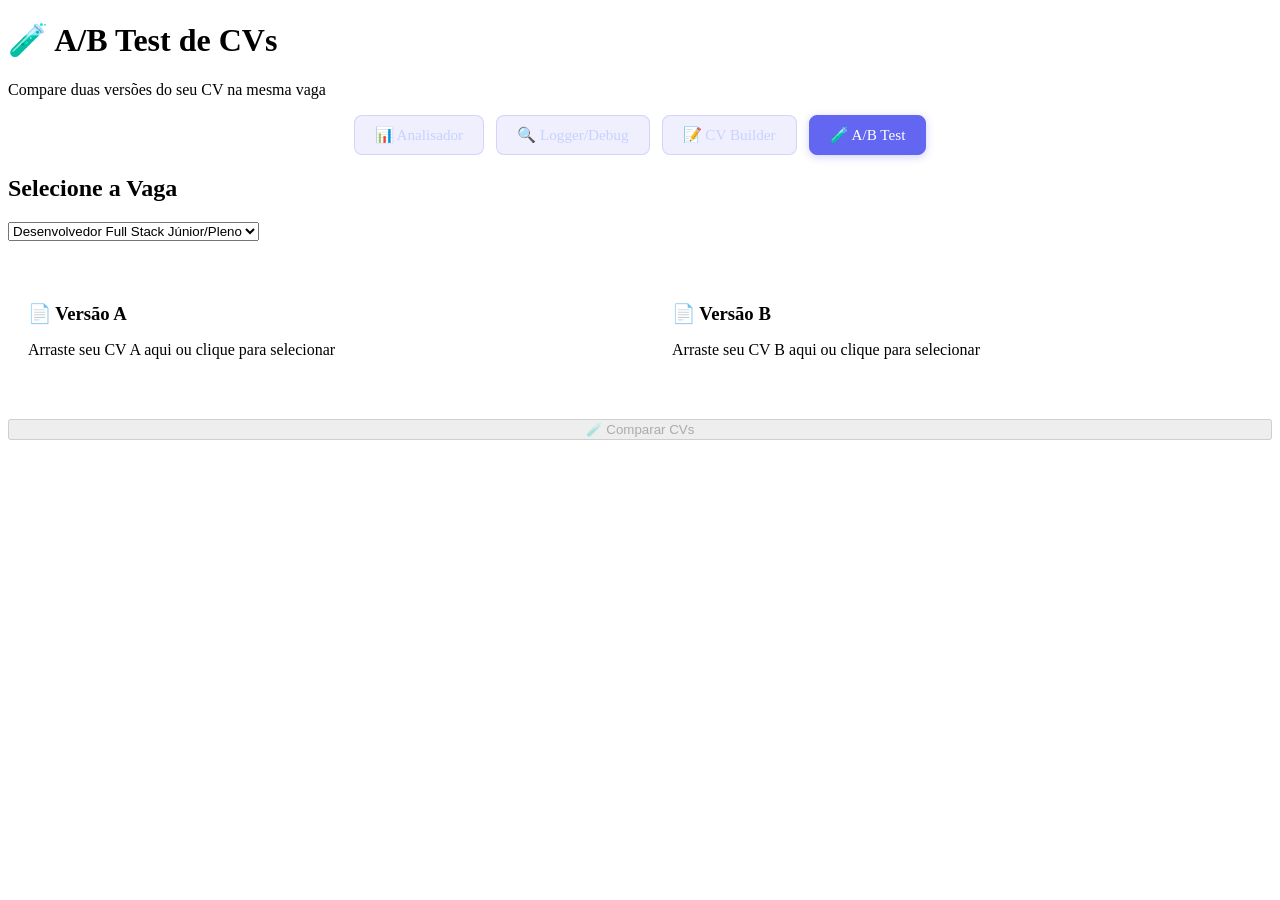
==== web/templates/ab_test.html @ d4e29215 "feat: Onda 3 - Produto (ATS detect, A/B test, Report PDF, LaTeX template)" ====
<!DOCTYPE html>
<html lang="pt-BR">
<head>
    <meta charset="UTF-8">
    <meta name="viewport" content="width=device-width, initial-scale=1.0">
    <title>🧪 A/B Test - Comparar 2 CVs | ATS Simulator</title>
    <link rel="stylesheet" href="{{ url_for('static', filename='css/style.css') }}">
    <style>
        .main-nav { display: flex; justify-content: center; gap: 12px; margin: 16px 0; flex-wrap: wrap; }
        .nav-link { display: inline-block; padding: 10px 20px; border-radius: 8px; text-decoration: none;
                    font-weight: 500; font-size: 0.95rem; transition: all 0.2s;
                    background: rgba(99,102,241,0.1); color: #c7d2fe; border: 1px solid rgba(99,102,241,0.2); }
        .nav-link:hover { background: rgba(99,102,241,0.2); transform: translateY(-1px); }
        .nav-link.active { background: #6366f1; color: #fff; border-color: #6366f1; box-shadow: 0 2px 8px rgba(99,102,241,0.3); }
        @media (max-width: 480px) { .main-nav { flex-direction: column; align-items: center; } .nav-link { width: 80%; text-align: center; } }

        .ab-container { display: grid; grid-template-columns: 1fr 1fr; gap: 24px; margin-top: 24px; }
        @media (max-width: 768px) { .ab-container { grid-template-columns: 1fr; } }

        .cv-box { background: var(--card-bg); border: 1px solid var(--border); border-radius: 12px; padding: 20px; }
        .cv-box h3 { margin-bottom: 12px; color: var(--accent); }
        .cv-box.dragover { border-color: var(--accent); background: rgba(99,102,241,0.05); }

        .winner-badge { display: inline-block; padding: 4px 12px; border-radius: 20px; font-weight: 600; font-size: 0.85rem; }
        .winner-badge.winner { background: var(--success); color: #fff; }
        .winner-badge.loser { background: var(--danger); color: #fff; }
        .winner-badge.tie { background: var(--warning); color: #000; }

        .comparison-table { width: 100%; border-collapse: collapse; margin-top: 16px; }
        .comparison-table th, .comparison-table td { padding: 10px; text-align: left; border-bottom: 1px solid var(--border); }
        .comparison-table th { color: var(--text-muted); font-weight: 500; font-size: 0.85rem; }
        .comparison-table td { font-size: 0.95rem; }
        .comparison-table .score-a { color: #818cf8; font-weight: 600; }
        .comparison-table .score-b { color: #f472b6; font-weight: 600; }
        .comparison-table .diff { font-size: 0.8rem; color: var(--text-muted); }
        .comparison-table tr.highlight { background: rgba(99,102,241,0.05); }

        .vs-divider { display: flex; align-items: center; justify-content: center; font-size: 1.5rem; font-weight: 700; color: var(--accent); margin: 16px 0; }
    </style>
</head>
<body>
    <div class="container">
        <header>
            <h1>🧪 A/B Test de CVs</h1>
            <p>Compare duas versões do seu CV na mesma vaga</p>
            <nav class="main-nav">
                <a href="/" class="nav-link">📊 Analisador</a>
                <a href="/logs" class="nav-link">🔍 Logger/Debug</a>
                <a href="/cv-builder" class="nav-link">📝 CV Builder</a>
                <a href="/ab-test" class="nav-link active">🧪 A/B Test</a>
            </nav>
        </header>

        <main>
            <section class="upload-section">
                <h2>Selecione a Vaga</h2>
                <div class="job-selector">
                    <select id="jobSelect">
                        <option value="fullstack_junior">Desenvolvedor Full Stack Júnior/Pleno</option>
                        <option value="backend_senior">Desenvolvedor Backend Sênior</option>
                        <option value="devops">DevOps Engineer</option>
                        <option value="frontend_react">Frontend React Developer</option>
                        <option value="data_engineer">Data Engineer</option>
                    </select>
                </div>

                <div class="ab-container">
                    <div class="cv-box" id="dropA">
                        <h3>📄 Versão A</h3>
                        <div class="drop-zone" id="zoneA">
                            <p>Arraste seu CV A aqui ou clique para selecionar</p>
                            <input type="file" id="fileA" accept=".pdf,.docx" hidden>
                        </div>
                        <div id="infoA" style="margin-top:8px;font-size:0.85rem;color:var(--text-muted);"></div>
                    </div>

                    <div class="cv-box" id="dropB">
                        <h3>📄 Versão B</h3>
                        <div class="drop-zone" id="zoneB">
                            <p>Arraste seu CV B aqui ou clique para selecionar</p>
                            <input type="file" id="fileB" accept=".pdf,.docx" hidden>
                        </div>
                        <div id="infoB" style="margin-top:8px;font-size:0.85rem;color:var(--text-muted);"></div>
                    </div>
                </div>

                <button id="compareBtn" class="btn-primary" style="margin-top:24px;width:100%;" disabled>
                    🧪 Comparar CVs
                </button>
            </section>

            <section id="results" style="display:none;margin-top:32px;">
                <div class="vs-divider">⚡ RESULTADO ⚡</div>

                <div style="text-align:center;margin-bottom:24px;">
                    <span id="winnerBadge" class="winner-badge"></span>
                    <p id="winnerText" style="margin-top:8px;color:var(--text-muted);"></p>
                </div>

                <table class="comparison-table">
                    <thead>
                        <tr>
                            <th>Dimensão</th>
                            <th class="score-a">CV A</th>
                            <th class="score-b">CV B</th>
                            <th>Diferença</th>
                        </tr>
                    </thead>
                    <tbody id="comparisonBody"></tbody>
                </table>

                <div style="display:grid;grid-template-columns:1fr 1fr;gap:16px;margin-top:24px;">
                    <div id="detailsA" class="cv-box"></div>
                    <div id="detailsB" class="cv-box"></div>
                </div>
            </section>
        </main>
    </div>

    <script>
    (function(){
        const fileA = document.getElementById('fileA');
        const fileB = document.getElementById('fileB');
        const zoneA = document.getElementById('zoneA');
        const zoneB = document.getElementById('zoneB');
        const compareBtn = document.getElementById('compareBtn');
        const infoA = document.getElementById('infoA');
        const infoB = document.getElementById('infoB');
        let cvA = null, cvB = null;

        function setupDrop(zone, input, infoLabel, setter) {
            zone.addEventListener('click', () => input.click());
            input.addEventListener('change', (e) => {
                if (e.target.files[0]) {
                    setter(e.target.files[0]);
                    infoLabel.textContent = `✅ ${e.target.files[0].name}`;
                    compareBtn.disabled = !(cvA && cvB);
                }
            });
            zone.addEventListener('dragover', (e) => { e.preventDefault(); zone.parentNode.classList.add('dragover'); });
            zone.addEventListener('dragleave', () => zone.parentNode.classList.remove('dragover'));
            zone.addEventListener('drop', (e) => {
                e.preventDefault();
                zone.parentNode.classList.remove('dragover');
                const f = e.dataTransfer.files[0];
                if (f && (f.name.endsWith('.pdf') || f.name.endsWith('.docx'))) {
                    setter(f);
                    infoLabel.textContent = `✅ ${f.name}`;
                    compareBtn.disabled = !(cvA && cvB);
                }
            });
        }

        setupDrop(zoneA, fileA, infoA, (f) => cvA = f);
        setupDrop(zoneB, fileB, infoB, (f) => cvB = f);

        compareBtn.addEventListener('click', async () => {
            compareBtn.disabled = true;
            compareBtn.textContent = '⏳ Analisando...';

            const form = new FormData();
            form.append('cv_a', cvA);
            form.append('cv_b', cvB);
            form.append('job_type', 'preset');
            form.append('job', document.getElementById('jobSelect').value);

            try {
                const resp = await fetch('/api/ab-test', { method: 'POST', body: form });
                const data = await resp.json();
                if (data.success) {
                    showResults(data);
                } else {
                    alert(data.error || 'Erro na comparação');
                }
            } catch (e) {
                alert('Erro de rede: ' + e.message);
            } finally {
                compareBtn.disabled = false;
                compareBtn.textContent = '🧪 Comparar CVs';
            }
        });

        function showResults(data) {
            document.getElementById('results').style.display = 'block';
            const badge = document.getElementById('winnerBadge');
            const text = document.getElementById('winnerText');

            if (data.winner === 'tie') {
                badge.className = 'winner-badge tie';
                badge.textContent = '⚖️ EMPATE';
                text.textContent = `Ambos os CVs pontuaram ${data.cv_a.overall_score.toFixed(1)}`;
            } else {
                const winner = data.winner === 'A' ? data.cv_a : data.cv_b;
                const loser = data.winner === 'A' ? data.cv_b : data.cv_a;
                badge.className = 'winner-badge winner';
                badge.textContent = `🏆 CV ${data.winner} VENCE`;
                text.textContent = `${winner.candidate_name || 'CV ' + data.winner} pontuou ${winner.overall_score.toFixed(1)} vs ${loser.overall_score.toFixed(1)} (+${data.difference} pts)`;
            }

            const dims = [
                { key: 'overall_score', label: '🏆 Score Final' },
                { key: 'skill_match_score', label: '🎯 Skill Match' },
                { key: 'experience_score', label: '💼 Experiência' },
                { key: 'education_score', label: '🎓 Educação' },
                { key: 'formatting_score', label: '📝 Formatação' },
                { key: 'semantic_score', label: '🧠 Semântico' },
            ];

            const tbody = document.getElementById('comparisonBody');
            tbody.innerHTML = dims.map((d, i) => {
                const a = data.cv_a[d.key];
                const b = data.cv_b[d.key];
                const diff = a - b;
                const diffStr = diff > 0 ? `+${diff.toFixed(1)} A` : diff < 0 ? `+${Math.abs(diff).toFixed(1)} B` : '—';
                const highlight = i === 0 ? 'highlight' : '';
                return `<tr class="${highlight}">
                    <td>${d.label}</td>
                    <td class="score-a">${a.toFixed(1)}</td>
                    <td class="score-b">${b.toFixed(1)}</td>
                    <td class="diff">${diffStr}</td>
                </tr>`;
            }).join('');

            // Details
            function renderDetails(cv, label, color) {
                return `
                    <h4 style="color:${color};margin-bottom:12px;">📄 CV ${label}: ${cv.candidate_name || '—'}</h4>
                    <p><strong>Score:</strong> ${cv.overall_score.toFixed(1)}</p>
                    <p><strong>Keywords:</strong> ${cv.matched_keywords.length} match · ${cv.missing_keywords.length} missing</p>
                    <p><strong>Red Flags:</strong> ${cv.red_flags.length}</p>
                    <div style="margin-top:8px;">
                        <strong>Recomendações:</strong>
                        ${cv.recommendations.map(r => `<div style="font-size:0.8rem;margin:4px 0;padding:4px 8px;background:rgba(99,102,241,0.05);border-radius:4px;">${r}</div>`).join('')}
                    </div>
                `;
            }
            document.getElementById('detailsA').innerHTML = renderDetails(data.cv_a, 'A', '#818cf8');
            document.getElementById('detailsB').innerHTML = renderDetails(data.cv_b, 'B', '#f472b6');

            document.getElementById('results').scrollIntoView({ behavior: 'smooth' });
        }
    })();
    </script>
</body>
</html>
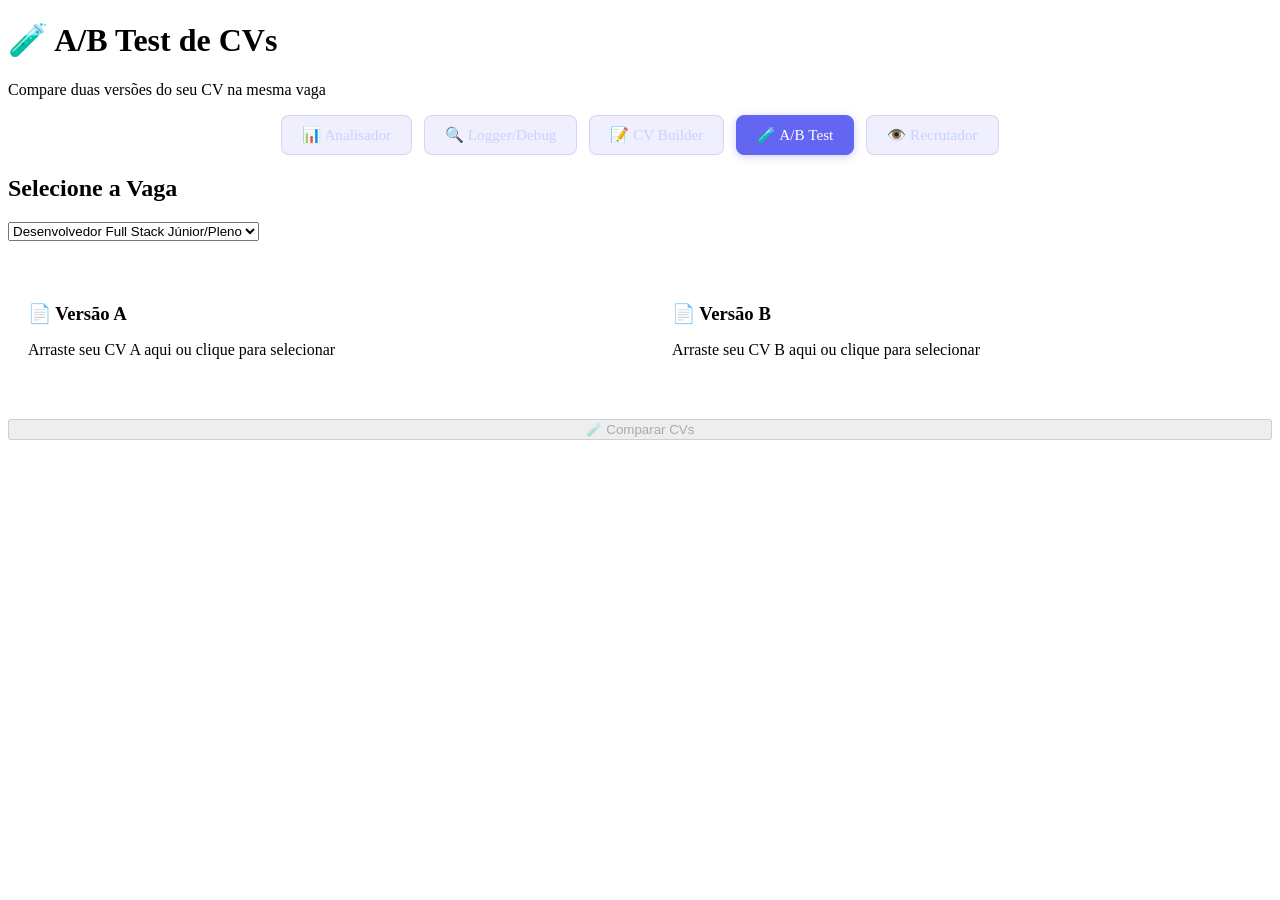
==== commit e3427251: "feat: Cap. 2, 6, 9, 15 — detectores avançados + visão do recrutador (/recruiter-view)" ====
--- a/web/templates/ab_test.html
+++ b/web/templates/ab_test.html
@@ -47,7 +47,8 @@
                 <a href="/" class="nav-link">📊 Analisador</a>
                 <a href="/logs" class="nav-link">🔍 Logger/Debug</a>
                 <a href="/cv-builder" class="nav-link">📝 CV Builder</a>
-                <a href="/ab-test" class="nav-link active">🧪 A/B Test</a>
+                            <a href="/ab-test" class="nav-link active">🧪 A/B Test</a>
+            <a href="/recruiter-view" class="nav-link">👁️ Recrutador</a>
             </nav>
         </header>
 
